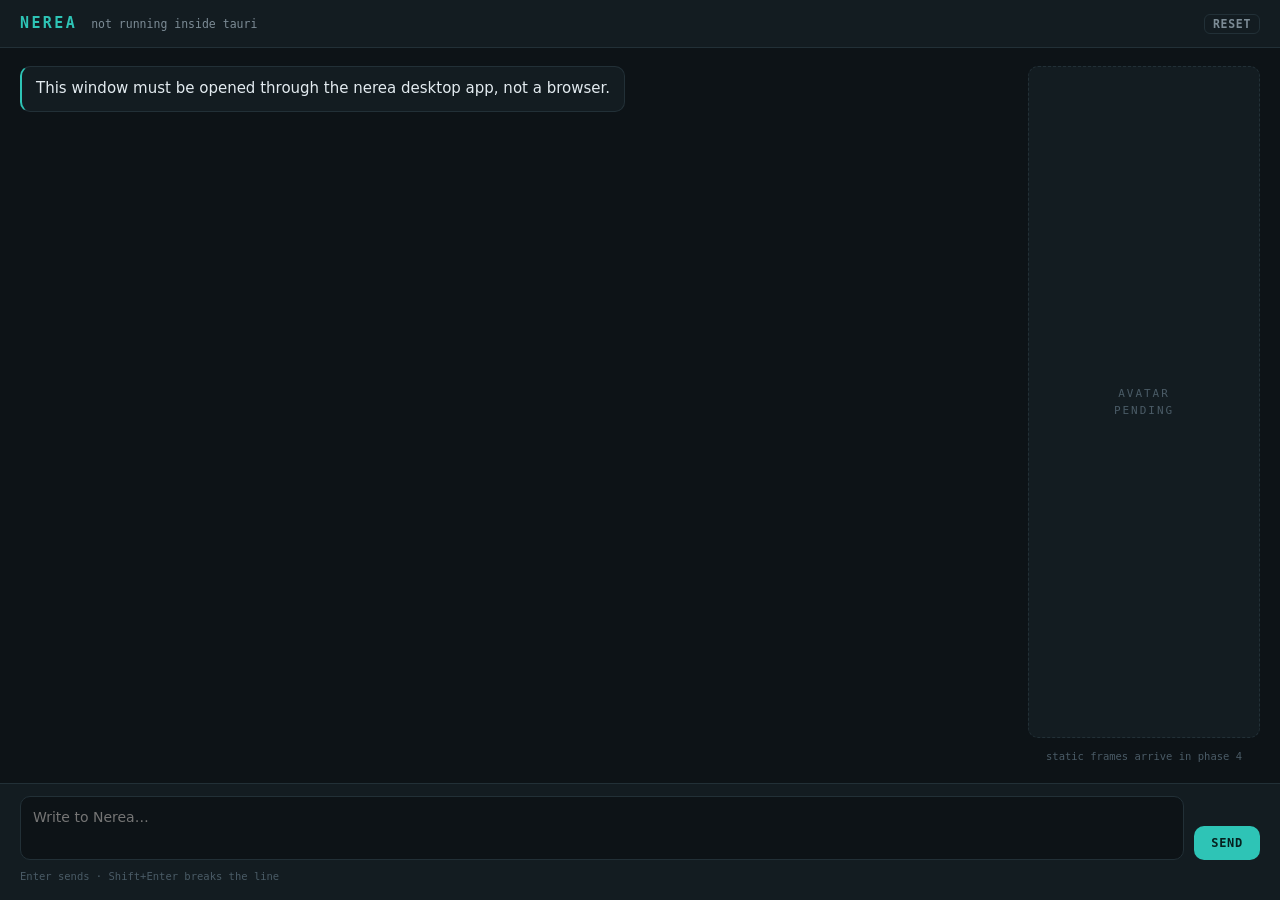
==== ui/index.html @ 88412ea6 "feat(desktop): Tauri 2 shell with streaming chat - src-tauri: status, send_message, cancel_stream, r" ====
<!doctype html>
<html lang="en">
  <head>
    <meta charset="utf-8" />
    <meta name="viewport" content="width=device-width, initial-scale=1" />
    <title>nerea</title>
    <link rel="stylesheet" href="style.css" />
  </head>
  <body>
    <header class="bar">
      <h1 class="wordmark">nerea</h1>
      <span id="status" class="status">connecting…</span>
      <button id="reset" class="link" type="button" title="Forget this conversation">reset</button>
    </header>

    <main class="stage">
      <section id="log" class="log" aria-live="polite">
        <p class="empty">Nothing yet. Write something below.</p>
      </section>

      <aside class="avatar" aria-label="Nerea avatar">
        <div class="frame">
          <span class="frame-label">avatar<br />pending</span>
        </div>
        <p class="hint">static frames arrive in phase 4</p>
      </aside>
    </main>

    <footer class="composer">
      <form id="composer">
        <label class="sr-only" for="input">Message</label>
        <textarea id="input" rows="2" placeholder="Write to Nerea…" autocomplete="off"></textarea>
        <div class="actions">
          <button id="send" type="submit">Send</button>
          <button id="stop" class="ghost" type="button" hidden>Stop</button>
        </div>
      </form>
      <p class="keys">Enter sends · Shift+Enter breaks the line</p>
    </footer>

    <script type="module" src="main.js"></script>
  </body>
</html>
---- ui/style.css ----
:root {
  --bg: #0d1317;
  --panel: #131c21;
  --panel-2: #182228;
  --line: #223037;
  --text: #e3ebf0;
  --muted: #7c8b95;
  --accent: #2ec4b6;
  --danger: #e5645e;
  --radius: 10px;
  --sans: system-ui, "Segoe UI", Roboto, "Helvetica Neue", sans-serif;
  --mono: ui-monospace, "JetBrains Mono", "SF Mono", Menlo, monospace;
}

* {
  box-sizing: border-box;
}

html,
body {
  height: 100%;
  margin: 0;
}

body {
  display: grid;
  grid-template-rows: auto 1fr auto;
  background: var(--bg);
  color: var(--text);
  font-family: var(--sans);
  font-size: 15px;
  line-height: 1.55;
  overflow: hidden;
}

.sr-only {
  position: absolute;
  width: 1px;
  height: 1px;
  overflow: hidden;
  clip-path: inset(50%);
}

/* header */

.bar {
  display: flex;
  align-items: baseline;
  gap: 14px;
  padding: 12px 20px;
  border-bottom: 1px solid var(--line);
  background: var(--panel);
}

.wordmark {
  margin: 0;
  font-family: var(--mono);
  font-size: 15px;
  font-weight: 600;
  letter-spacing: 0.16em;
  text-transform: uppercase;
  color: var(--accent);
}

.status {
  font-family: var(--mono);
  font-size: 11.5px;
  color: var(--muted);
  white-space: nowrap;
  overflow: hidden;
  text-overflow: ellipsis;
}

.link {
  margin-left: auto;
  padding: 2px 8px;
  border: 1px solid var(--line);
  border-radius: 6px;
  background: transparent;
  color: var(--muted);
  font-family: var(--mono);
  font-size: 11.5px;
  cursor: pointer;
}

.link:hover {
  border-color: var(--accent);
  color: var(--accent);
}

/* stage */

.stage {
  display: grid;
  grid-template-columns: minmax(0, 1fr) 232px;
  gap: 18px;
  padding: 18px 20px;
  min-height: 0;
}

.log {
  display: flex;
  flex-direction: column;
  gap: 14px;
  padding-right: 6px;
  overflow-y: auto;
  scrollbar-width: thin;
  scrollbar-color: var(--line) transparent;
}

.log .empty {
  margin: auto 0;
  color: var(--muted);
  font-size: 13px;
  text-align: center;
}

.bubble {
  max-width: 68ch;
  padding: 10px 14px;
  border: 1px solid var(--line);
  border-radius: var(--radius);
  background: var(--panel);
}

.bubble p {
  margin: 0;
  white-space: pre-wrap;
  overflow-wrap: anywhere;
}

.bubble.user {
  align-self: flex-end;
  border-color: #2a3a42;
  background: var(--panel-2);
}

.bubble.nerea {
  align-self: flex-start;
  border-left: 2px solid var(--accent);
}

.bubble.failed {
  border-color: var(--danger);
  color: #f0b7b3;
}

/* avatar placeholder */

.avatar {
  display: flex;
  flex-direction: column;
  gap: 10px;
  min-height: 0;
}

.frame {
  display: grid;
  place-items: center;
  flex: 1;
  min-height: 0;
  border: 1px dashed var(--line);
  border-radius: var(--radius);
  background: var(--panel);
}

.frame-label {
  font-family: var(--mono);
  font-size: 11px;
  line-height: 1.6;
  letter-spacing: 0.18em;
  text-transform: uppercase;
  text-align: center;
  color: #4a5b66;
}

.hint {
  margin: 0;
  font-family: var(--mono);
  font-size: 10.5px;
  color: #4a5b66;
  text-align: center;
}

/* composer */

.composer {
  padding: 12px 20px 16px;
  border-top: 1px solid var(--line);
  background: var(--panel);
}

.composer form {
  display: flex;
  gap: 10px;
  align-items: flex-end;
}

textarea {
  flex: 1;
  resize: none;
  padding: 10px 12px;
  border: 1px solid var(--line);
  border-radius: var(--radius);
  background: var(--bg);
  color: var(--text);
  font-family: var(--sans);
  font-size: 14px;
  line-height: 1.5;
}

textarea:focus {
  outline: none;
  border-color: var(--accent);
}

textarea:disabled {
  opacity: 0.6;
}

.actions {
  display: flex;
  gap: 8px;
}

button {
  padding: 9px 16px;
  border: 1px solid transparent;
  border-radius: var(--radius);
  background: var(--accent);
  color: #06201e;
  font-family: var(--mono);
  font-size: 12px;
  font-weight: 600;
  letter-spacing: 0.06em;
  text-transform: uppercase;
  cursor: pointer;
}

button:disabled {
  opacity: 0.45;
  cursor: default;
}

button.ghost {
  background: transparent;
  border-color: var(--line);
  color: var(--muted);
}

button.ghost:hover {
  border-color: var(--danger);
  color: var(--danger);
}

.keys {
  margin: 8px 0 0;
  font-family: var(--mono);
  font-size: 10.5px;
  color: #4a5b66;
}

@media (max-width: 780px) {
  .stage {
    grid-template-columns: minmax(0, 1fr);
  }

  .avatar {
    display: none;
  }
}
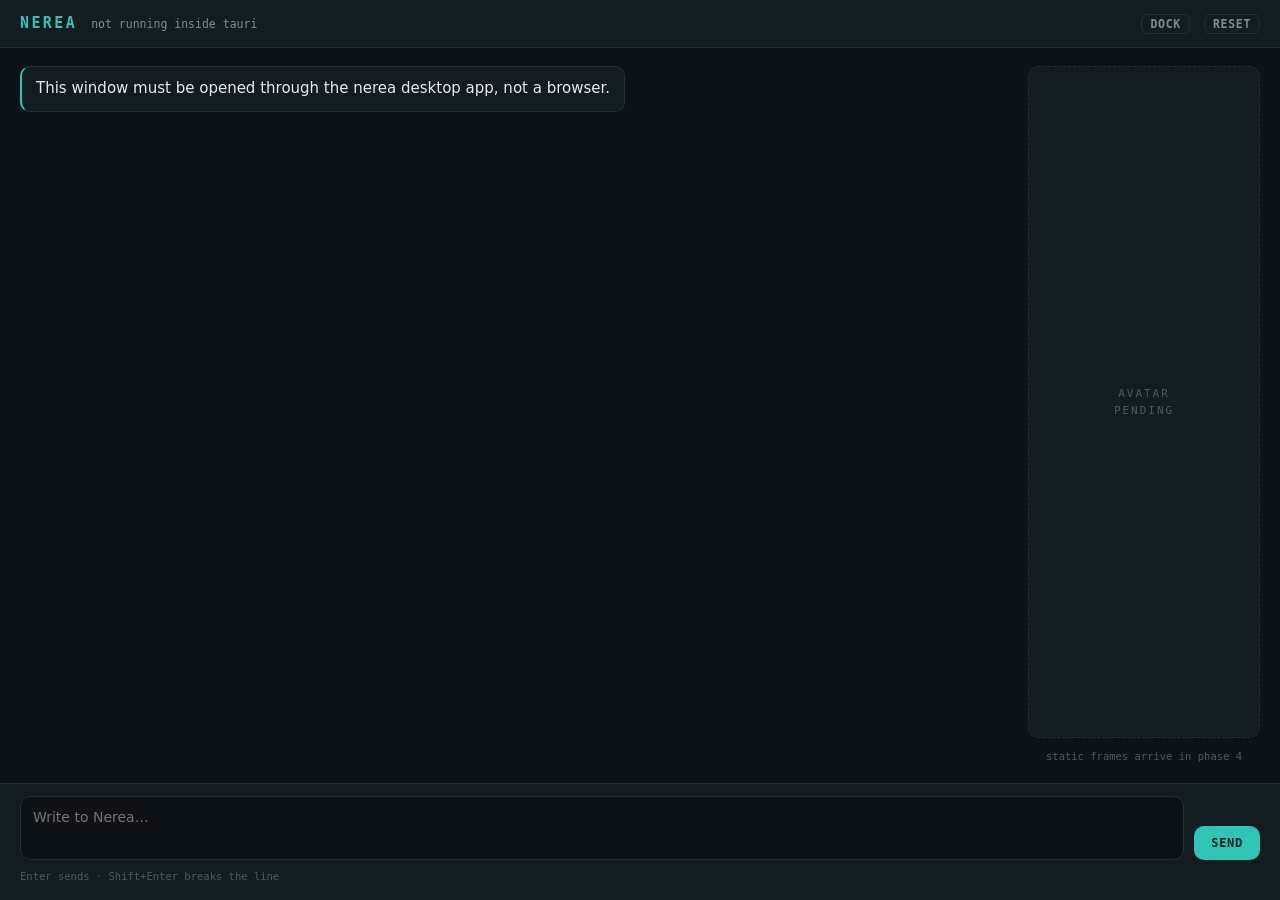
==== commit 75b57915: "feat(desktop): avatar overlay window with dock and state machine - second Tauri window: transparent," ====
--- a/ui/index.html
+++ b/ui/index.html
@@ -10,6 +10,7 @@
     <header class="bar">
       <h1 class="wordmark">nerea</h1>
       <span id="status" class="status">connecting…</span>
+      <button id="dock" class="link" type="button" title="Seat the avatar on the focused window">dock</button>
       <button id="reset" class="link" type="button" title="Forget this conversation">reset</button>
     </header>
 
--- a/ui/style.css
+++ b/ui/style.css
@@ -72,7 +72,7 @@
 }
 
 .link {
-  margin-left: auto;
+  margin-left: 0;
   padding: 2px 8px;
   border: 1px solid var(--line);
   border-radius: 6px;
@@ -81,6 +81,10 @@
   font-family: var(--mono);
   font-size: 11.5px;
   cursor: pointer;
+}
+
+.link:first-of-type {
+  margin-left: auto;
 }
 
 .link:hover {
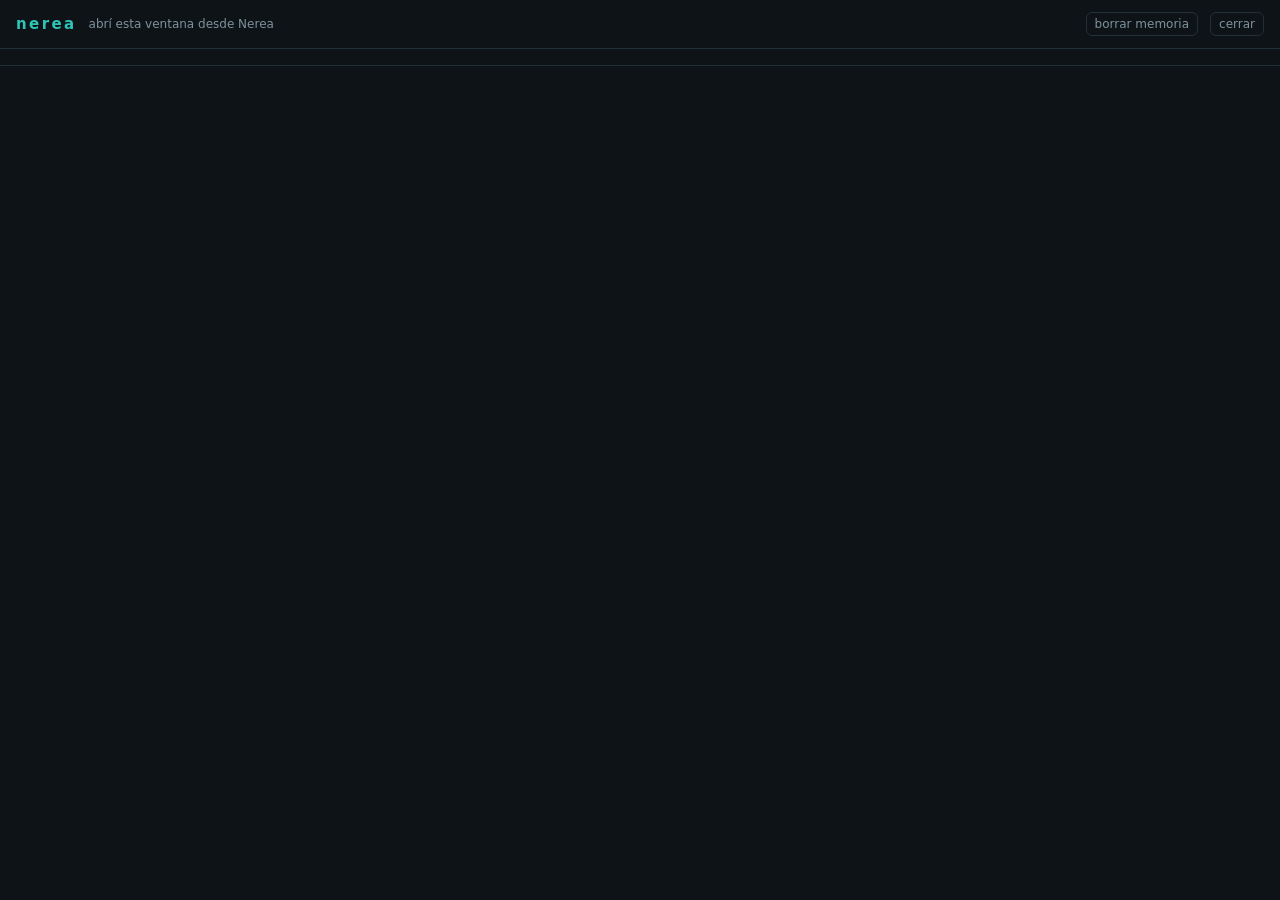
==== commit 943082f3: "feat(desktop): one window with the chat attached to her portrait - the panel lives in the avatar win" ====
--- a/ui/index.html
+++ b/ui/index.html
@@ -1,43 +1,22 @@
 <!doctype html>
-<html lang="en">
+<html lang="es">
   <head>
     <meta charset="utf-8" />
     <meta name="viewport" content="width=device-width, initial-scale=1" />
-    <title>nerea</title>
+    <title>nerea historial</title>
     <link rel="stylesheet" href="style.css" />
   </head>
   <body>
     <header class="bar">
       <h1 class="wordmark">nerea</h1>
-      <span id="status" class="status">connecting…</span>
-      <button id="dock" class="link" type="button" title="Seat the avatar on the focused window">dock</button>
-      <button id="reset" class="link" type="button" title="Forget this conversation">reset</button>
+      <span id="status" class="status">cargando…</span>
+      <button id="erase" class="link" type="button" title="Borra la conversación guardada">borrar memoria</button>
+      <button id="close" class="link" type="button">cerrar</button>
     </header>
 
-    <main class="stage">
-      <section id="log" class="log" aria-live="polite">
-        <p class="empty">Nothing yet. Write something below.</p>
-      </section>
+    <p id="totals" class="totals" aria-live="polite"></p>
 
-      <aside class="avatar" aria-label="Nerea avatar">
-        <div class="frame">
-          <span class="frame-label">avatar<br />pending</span>
-        </div>
-        <p class="hint">static frames arrive in phase 4</p>
-      </aside>
-    </main>
-
-    <footer class="composer">
-      <form id="composer">
-        <label class="sr-only" for="input">Message</label>
-        <textarea id="input" rows="2" placeholder="Write to Nerea…" autocomplete="off"></textarea>
-        <div class="actions">
-          <button id="send" type="submit">Send</button>
-          <button id="stop" class="ghost" type="button" hidden>Stop</button>
-        </div>
-      </form>
-      <p class="keys">Enter sends · Shift+Enter breaks the line</p>
-    </footer>
+    <main id="log" class="log" aria-live="polite"></main>
 
     <script type="module" src="main.js"></script>
   </body>
--- a/ui/style.css
+++ b/ui/style.css
@@ -1,90 +1,63 @@
 :root {
   --bg: #0d1317;
   --panel: #131c21;
-  --panel-2: #182228;
   --line: #223037;
   --text: #e3ebf0;
-  --muted: #7c8b95;
+  --muted: #7f929c;
   --accent: #2ec4b6;
-  --danger: #e5645e;
-  --radius: 10px;
-  --sans: system-ui, "Segoe UI", Roboto, "Helvetica Neue", sans-serif;
-  --mono: ui-monospace, "JetBrains Mono", "SF Mono", Menlo, monospace;
-}
-
-* {
-  box-sizing: border-box;
 }
 
 html,
 body {
+  margin: 0;
   height: 100%;
-  margin: 0;
+  background: var(--bg);
+  color: var(--text);
+  font-family: system-ui, "Segoe UI", Roboto, sans-serif;
 }
 
 body {
-  display: grid;
-  grid-template-rows: auto 1fr auto;
-  background: var(--bg);
-  color: var(--text);
-  font-family: var(--sans);
-  font-size: 15px;
-  line-height: 1.55;
-  overflow: hidden;
+  display: flex;
+  flex-direction: column;
 }
-
-.sr-only {
-  position: absolute;
-  width: 1px;
-  height: 1px;
-  overflow: hidden;
-  clip-path: inset(50%);
-}
-
-/* header */
 
 .bar {
   display: flex;
-  align-items: baseline;
-  gap: 14px;
-  padding: 12px 20px;
+  align-items: center;
+  gap: 12px;
+  padding: 12px 16px;
   border-bottom: 1px solid var(--line);
-  background: var(--panel);
+  flex: 0 0 auto;
 }
 
 .wordmark {
   margin: 0;
-  font-family: var(--mono);
   font-size: 15px;
   font-weight: 600;
   letter-spacing: 0.16em;
-  text-transform: uppercase;
+  text-transform: lowercase;
   color: var(--accent);
 }
 
 .status {
-  font-family: var(--mono);
-  font-size: 11.5px;
-  color: var(--muted);
-  white-space: nowrap;
+  flex: 1;
+  min-width: 0;
   overflow: hidden;
   text-overflow: ellipsis;
+  white-space: nowrap;
+  color: var(--muted);
+  font-size: 12px;
 }
 
 .link {
-  margin-left: 0;
-  padding: 2px 8px;
+  padding: 4px 8px;
   border: 1px solid var(--line);
   border-radius: 6px;
   background: transparent;
   color: var(--muted);
-  font-family: var(--mono);
-  font-size: 11.5px;
+  font-family: inherit;
+  font-size: 12px;
   cursor: pointer;
-}
-
-.link:first-of-type {
-  margin-left: auto;
 }
 
 .link:hover {
@@ -92,184 +65,81 @@
   color: var(--accent);
 }
 
-/* stage */
-
-.stage {
-  display: grid;
-  grid-template-columns: minmax(0, 1fr) 232px;
-  gap: 18px;
-  padding: 18px 20px;
-  min-height: 0;
+.totals {
+  margin: 0;
+  padding: 8px 16px;
+  border-bottom: 1px solid var(--line);
+  color: var(--muted);
+  font-size: 12px;
+  flex: 0 0 auto;
 }
 
 .log {
+  flex: 1 1 auto;
+  overflow-y: auto;
+  padding: 14px 16px 24px;
   display: flex;
   flex-direction: column;
-  gap: 14px;
-  padding-right: 6px;
-  overflow-y: auto;
+  gap: 12px;
   scrollbar-width: thin;
   scrollbar-color: var(--line) transparent;
 }
 
-.log .empty {
-  margin: auto 0;
+.empty {
+  margin: 0;
   color: var(--muted);
   font-size: 13px;
-  text-align: center;
+  font-style: italic;
 }
 
-.bubble {
-  max-width: 68ch;
-  padding: 10px 14px;
+.entry {
   border: 1px solid var(--line);
-  border-radius: var(--radius);
+  border-left-width: 2px;
+  border-radius: 8px;
+  padding: 8px 10px;
   background: var(--panel);
 }
 
-.bubble p {
-  margin: 0;
-  white-space: pre-wrap;
-  overflow-wrap: anywhere;
+.entry.user {
+  border-left-color: #3a6f7c;
 }
 
-.bubble.user {
-  align-self: flex-end;
-  border-color: #2a3a42;
-  background: var(--panel-2);
+.entry.assistant {
+  border-left-color: var(--accent);
 }
 
-.bubble.nerea {
-  align-self: flex-start;
-  border-left: 2px solid var(--accent);
-}
-
-.bubble.failed {
-  border-color: var(--danger);
-  color: #f0b7b3;
-}
-
-/* avatar placeholder */
-
-.avatar {
+.meta {
   display: flex;
-  flex-direction: column;
+  align-items: baseline;
   gap: 10px;
-  min-height: 0;
-}
-
-.frame {
-  display: grid;
-  place-items: center;
-  flex: 1;
-  min-height: 0;
-  border: 1px dashed var(--line);
-  border-radius: var(--radius);
-  background: var(--panel);
-}
-
-.frame-label {
-  font-family: var(--mono);
+  margin-bottom: 4px;
   font-size: 11px;
-  line-height: 1.6;
-  letter-spacing: 0.18em;
-  text-transform: uppercase;
-  text-align: center;
-  color: #4a5b66;
-}
-
-.hint {
-  margin: 0;
-  font-family: var(--mono);
-  font-size: 10.5px;
-  color: #4a5b66;
-  text-align: center;
-}
-
-/* composer */
-
-.composer {
-  padding: 12px 20px 16px;
-  border-top: 1px solid var(--line);
-  background: var(--panel);
-}
-
-.composer form {
-  display: flex;
-  gap: 10px;
-  align-items: flex-end;
-}
-
-textarea {
-  flex: 1;
-  resize: none;
-  padding: 10px 12px;
-  border: 1px solid var(--line);
-  border-radius: var(--radius);
-  background: var(--bg);
-  color: var(--text);
-  font-family: var(--sans);
-  font-size: 14px;
-  line-height: 1.5;
-}
-
-textarea:focus {
-  outline: none;
-  border-color: var(--accent);
-}
-
-textarea:disabled {
-  opacity: 0.6;
-}
-
-.actions {
-  display: flex;
-  gap: 8px;
-}
-
-button {
-  padding: 9px 16px;
-  border: 1px solid transparent;
-  border-radius: var(--radius);
-  background: var(--accent);
-  color: #06201e;
-  font-family: var(--mono);
-  font-size: 12px;
-  font-weight: 600;
-  letter-spacing: 0.06em;
-  text-transform: uppercase;
-  cursor: pointer;
-}
-
-button:disabled {
-  opacity: 0.45;
-  cursor: default;
-}
-
-button.ghost {
-  background: transparent;
-  border-color: var(--line);
   color: var(--muted);
 }
 
-button.ghost:hover {
-  border-color: var(--danger);
-  color: var(--danger);
+.who {
+  text-transform: uppercase;
+  letter-spacing: 0.12em;
+  font-size: 10.5px;
 }
 
-.keys {
-  margin: 8px 0 0;
-  font-family: var(--mono);
-  font-size: 10.5px;
-  color: #4a5b66;
+.entry.assistant .who {
+  color: var(--accent);
 }
 
-@media (max-width: 780px) {
-  .stage {
-    grid-template-columns: minmax(0, 1fr);
-  }
+.when {
+  flex: 1;
+}
 
-  .avatar {
-    display: none;
-  }
+.size {
+  font-variant-numeric: tabular-nums;
 }
+
+.text {
+  margin: 0;
+  font-size: 13px;
+  line-height: 1.55;
+  white-space: pre-wrap;
+  overflow-wrap: anywhere;
+  user-select: text;
+}
